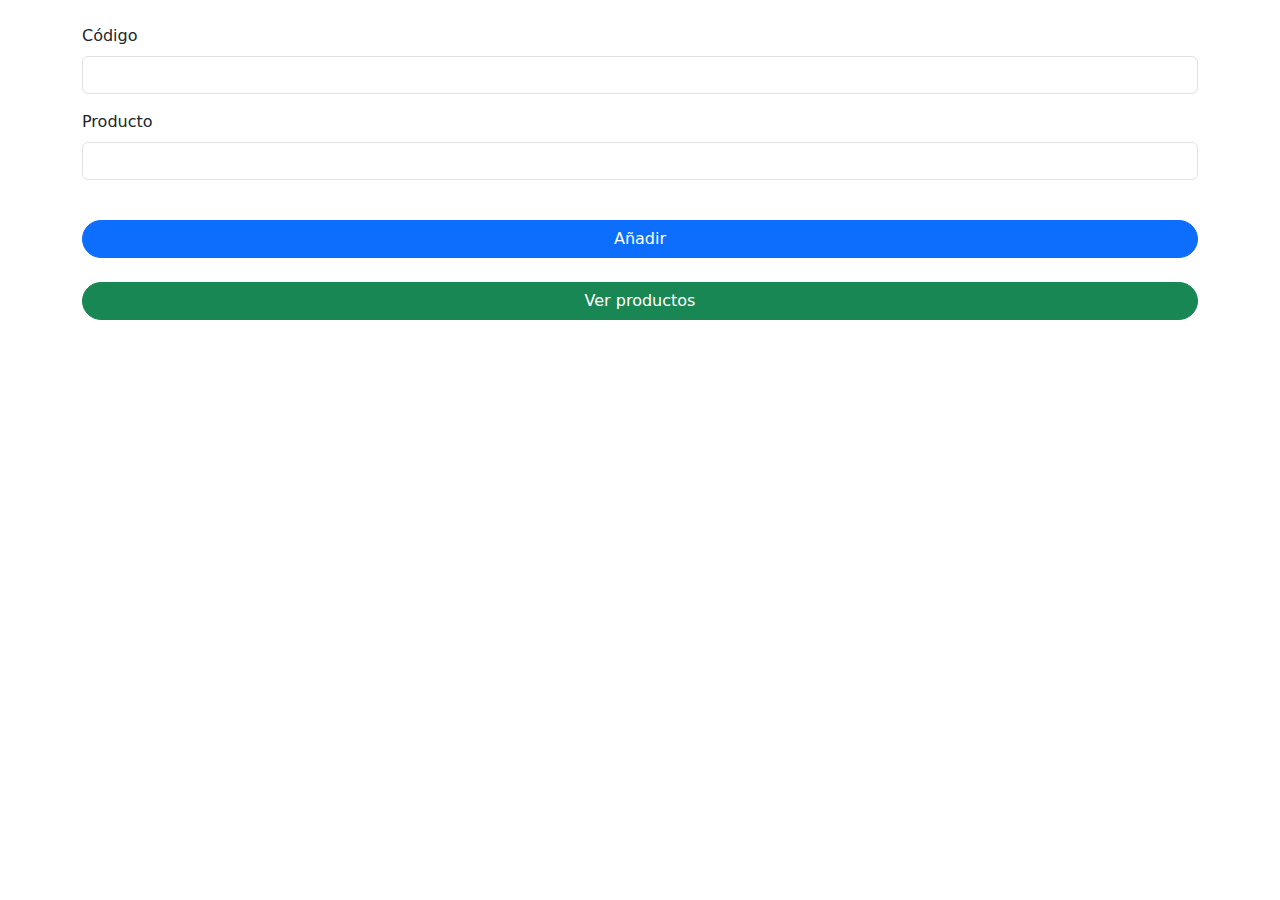
==== index.html @ 9dfc3cdb "Add files via upload" ====
<!DOCTYPE html>
<html lang="en">

<head>
    <meta charset="UTF-8">
    <meta name="viewport" content="width=device-width, initial-scale=1.0">
    <title>CODIGOS</title>
    <link href="https://cdn.jsdelivr.net/npm/bootstrap@5.3.3/dist/css/bootstrap.min.css" rel="stylesheet"
        integrity="sha384-QWTKZyjpPEjISv5WaRU9OFeRpok6YctnYmDr5pNlyT2bRjXh0JMhjY6hW+ALEwIH" crossorigin="anonymous">
</head>

<body>

    <div class="container mt-4">
        <form action="" id="addForm">
            <div class="mb-3">
                <label for="" class="form-label">Código</label>
                <input type="text" class="form-control" id="codigo" placeholder="">
            </div>
            <div class="mb-3">
                <label for="" class="form-label">Producto</label>
                <input type="text" class="form-control" id="producto" placeholder="">
            </div>
            <div>
                <button class="mt-4 w-100 btn btn-primary rounded-5" type="" value="">Añadir</button>
            </div>
        </form>

        <a href="productos.html"><button class="mt-4 w-100 btn btn-success rounded-5">Ver productos</button></a>
    </div>



    <script src="js/crear.js"></script>
    <script src="https://cdn.jsdelivr.net/npm/bootstrap@5.3.3/dist/js/bootstrap.bundle.min.js"
        integrity="sha384-YvpcrYf0tY3lHB60NNkmXc5s9fDVZLESaAA55NDzOxhy9GkcIdslK1eN7N6jIeHz"
        crossorigin="anonymous"></script>
</body>

</html>
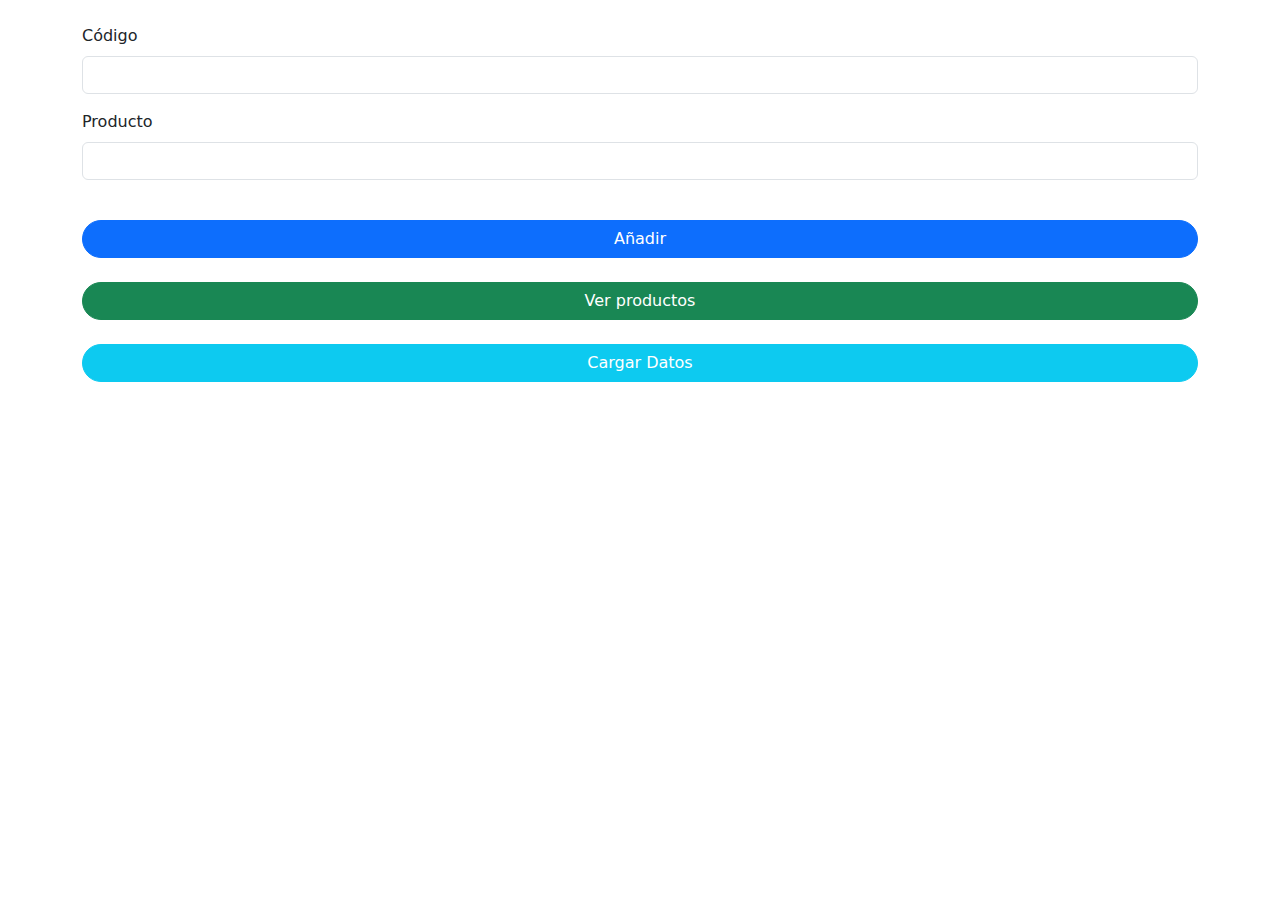
==== commit c03f4c29: "Add files via upload" ====
--- a/index.html
+++ b/index.html
@@ -27,6 +27,8 @@
         </form>
 
         <a href="productos.html"><button class="mt-4 w-100 btn btn-success rounded-5">Ver productos</button></a>
+        
+        <button class="mt-4 w-100 btn btn-info text-white rounded-5" onclick="cargarDatos()">Cargar Datos</button>
     </div>
 
 
